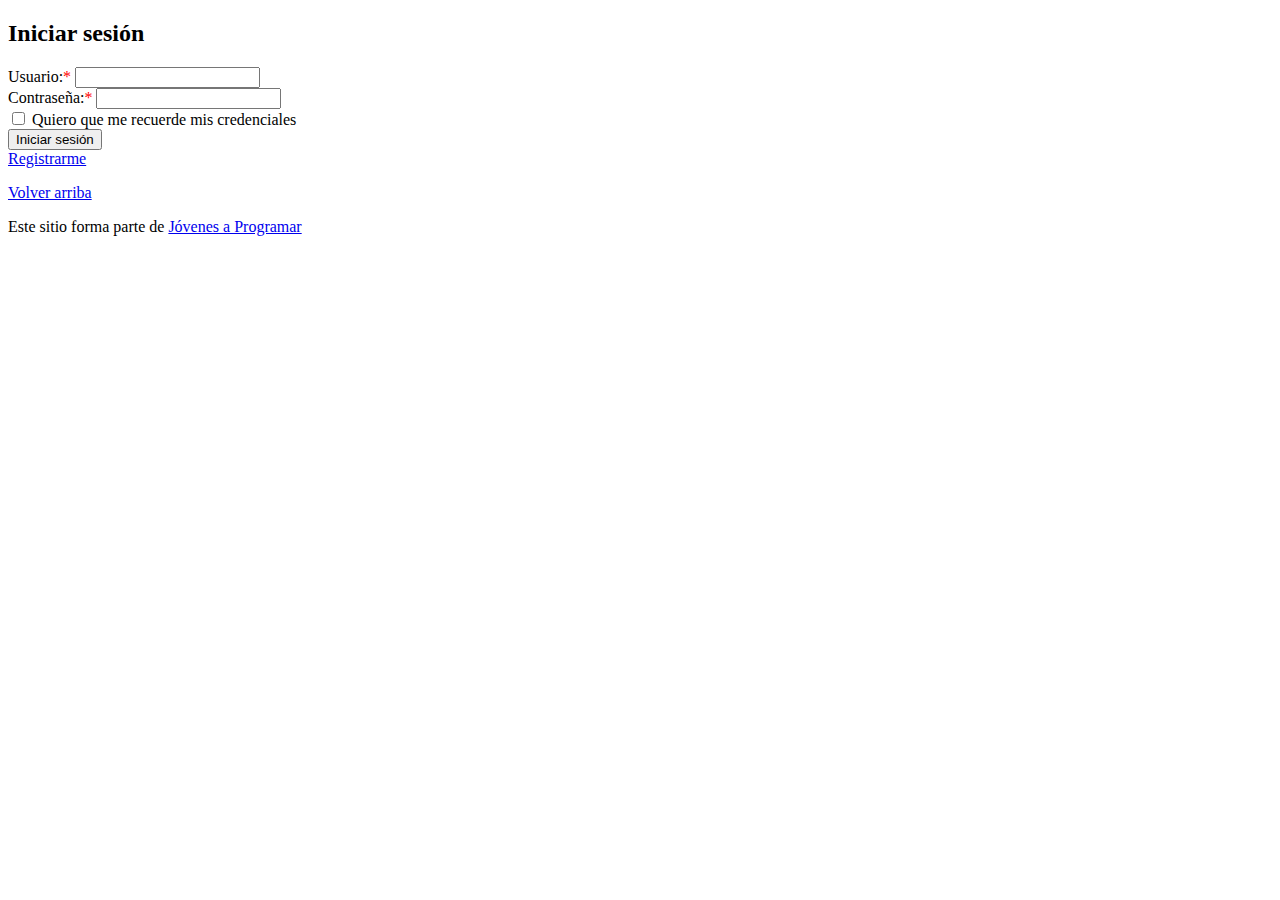
==== index.html @ 2f0b55a5 "Add files via upload" ====
<!DOCTYPE html>
<html lang="es">

<head>
  <meta http-equiv="Content-Type" content="text/html; charset=UTF-8">
  <meta name="viewport" content="width=device-width, initial-scale=1, shrink-to-fit=no">
  <link href="https://cdn.jsdelivr.net/npm/bootstrap@5.3.2/dist/css/bootstrap.min.css" rel="stylesheet"
  integrity="sha384-T3c6CoIi6uLrA9TneNEoa7RxnatzjcDSCmG1MXxSR1GAsXEV/Dwwykc2MPK8M2HN" crossorigin="anonymous">
  <link href="https://fonts.googleapis.com/css?family=Raleway:300,300i,400,400i,700,700i,900,900i" rel="stylesheet">
  <link href="css/styles.css" rel="stylesheet">
  <title>eMercado - Todo lo que busques está aquí</title>

</head>

<body data-bs-theme="light">

  <!-- Menu de navegacion -->
  <nav class="navbar navbar-expand-lg navbar-dark bg-dark p-1">
    <div class="container">
      <button class="navbar-toggler" type="button" data-bs-toggle="collapse" data-bs-target="#navbarNav"
        aria-controls="navbarNav" aria-expanded="false" aria-label="Toggle navigation">
        <span class="navbar-toggler-icon"></span>
      </button>
      <div class="collapse navbar-collapse" id="navbarNav">
        <ul class="navbar-nav w-100 justify-content-between">
          <li class="nav-item mx-5">
            <a class="nav-link active" href="index.html">Inicio</a>
          </li>
          <li class="nav-item mx-5">
            <a class="nav-link" href="categories.html">Categorías</a>
          </li>
          <li class="nav-item mx-5">
            <a class="nav-link" href="sell.html">Vender</a>
          </li>
          <div class="btn-group">
            <button type="button" class="btn btn-danger dropdown-toggle" data-bs-toggle="dropdown" aria-expanded="false"
              id="username">

            </button>
            <ul class="dropdown-menu">
              <li><a class="dropdown-item" href="cart.html">Mi carrito</a></li>

              <li><a class="dropdown-item" href="my-profile.html">Mi perfil</a></li>
              <li>
                <hr class="dropdown-divider">
              </li>
              <li><a class="dropdown-item" id="logoutButton" href="#">Cerrar sesión</a></li>
              <li><button id="toggle-mode" class="dropdown-item">Cambiar tema</button></li>
            </ul>
          </div>
      </div>
      </ul>
    </div>
    </div>
  </nav>

  <!-- Main -->
  <main>
    <div class="jumbotron text-center"></div>
    <div class="album py-5 bg">
      <div class="container">
        <div class="row">
          <div class="col-md-4">
            <div class="card mb-4 shadow-sm custom-card cursor-active" id="autos">
              <img class="bd-placeholder-img card-img-top" src="img/cars_index.jpg"
                alt="Imgagen representativa de la categoría 'Autos'">
              <h3 class="m-3">Autos</h3>
              <div class="card-body">
                <p class="card-text">Los mejores precios en autos 0 kilómetro, de alta y media gama.</p>
              </div>
            </div>
          </div>
          <div class="col-md-4">
            <div class="card mb-4 shadow-sm custom-card cursor-active" id="juguetes">
              <img class="bd-placeholder-img card-img-top" src="img/toys_index.jpg"
                alt="Imgagen representativa de la categoría 'Juguetes'">
              <h3 class="m-3">Juguetes</h3>
              <div class="card-body">
                <p class="card-text">Encuentra aquí los mejores precios para niños/as de cualquier edad.</p>
              </div>
            </div>
          </div>
          <div class="col-md-4">
            <div class="card mb-4 shadow-sm custom-card cursor-active" id="muebles">
              <img class="bd-placeholder-img card-img-top" src="img/furniture_index.jpg"
                alt="Imgagen representativa de la categoría 'Muebles'">
              <h3 class="m-3">Muebles</h3>
              <div class="card-body">
                <p class="card-text">Muebles antiguos, nuevos y para ser armados por uno mismo.</p>
              </div>
            </div>
          </div>
        </div>
        <div class="row">
          <a class="btn btn-light btn-lg btn-block" href="categories.html">Y mucho más!</a>
        </div>
      </div>
    </div>
  </main>

  <!-- Footer -->
  <footer class="text-muted">
    <div class="container">
      <p class="float-end">
        <a href="#">Volver arriba</a>
      </p>
      <p>Este sitio forma parte de <a href="https://jovenesaprogramar.edu.uy/" target="_blank">Jovenes a Programar</a>
      </p>
    </div>
  </footer>

  <!-- Scripts -->
  <script src="https://cdn.jsdelivr.net/npm/bootstrap@5.3.2/dist/js/bootstrap.bundle.min.js"
    integrity="sha384-C6RzsynM9kWDrMNeT87bh95OGNyZPhcTNXj1NW7RuBCsyN/o0jlpcV8Qyq46cDfL"
    crossorigin="anonymous"></script>
  <script src="js/login.js"></script>
  <script src="js/index.js"></script>
  <script src="js/init.js"></script>
  <script src="js/theme.js"></script>
</body>

</html>
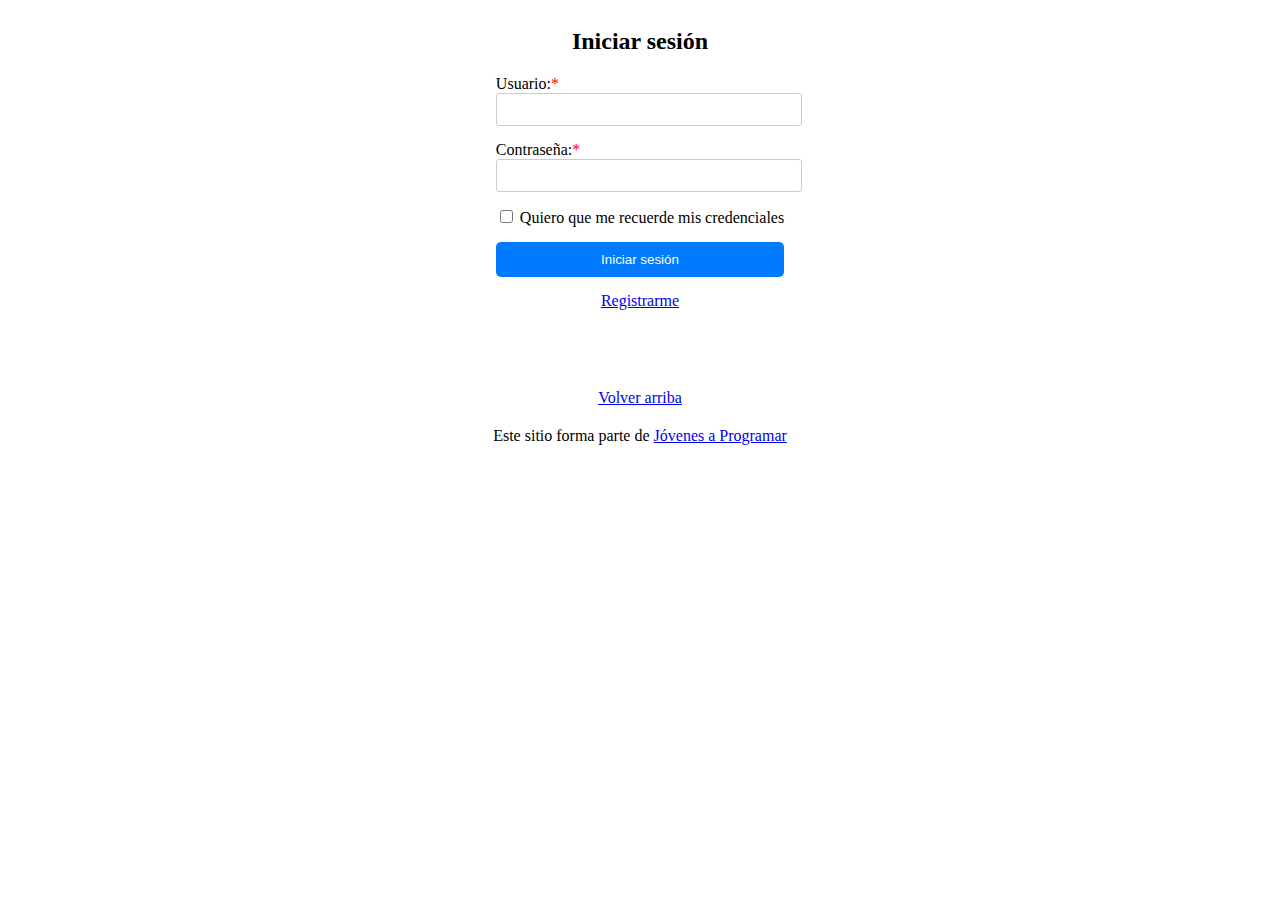
==== commit 30c1c3de: "Add files via upload" ====
--- a/index.html
+++ b/index.html
@@ -1,122 +1,122 @@
-<!DOCTYPE html>
-<html lang="es">
-
-<head>
-  <meta http-equiv="Content-Type" content="text/html; charset=UTF-8">
-  <meta name="viewport" content="width=device-width, initial-scale=1, shrink-to-fit=no">
-  <link href="https://cdn.jsdelivr.net/npm/bootstrap@5.3.2/dist/css/bootstrap.min.css" rel="stylesheet"
-  integrity="sha384-T3c6CoIi6uLrA9TneNEoa7RxnatzjcDSCmG1MXxSR1GAsXEV/Dwwykc2MPK8M2HN" crossorigin="anonymous">
-  <link href="https://fonts.googleapis.com/css?family=Raleway:300,300i,400,400i,700,700i,900,900i" rel="stylesheet">
-  <link href="css/styles.css" rel="stylesheet">
-  <title>eMercado - Todo lo que busques está aquí</title>
-
-</head>
-
-<body data-bs-theme="light">
-
-  <!-- Menu de navegacion -->
-  <nav class="navbar navbar-expand-lg navbar-dark bg-dark p-1">
-    <div class="container">
-      <button class="navbar-toggler" type="button" data-bs-toggle="collapse" data-bs-target="#navbarNav"
-        aria-controls="navbarNav" aria-expanded="false" aria-label="Toggle navigation">
-        <span class="navbar-toggler-icon"></span>
-      </button>
-      <div class="collapse navbar-collapse" id="navbarNav">
-        <ul class="navbar-nav w-100 justify-content-between">
-          <li class="nav-item mx-5">
-            <a class="nav-link active" href="index.html">Inicio</a>
-          </li>
-          <li class="nav-item mx-5">
-            <a class="nav-link" href="categories.html">Categorías</a>
-          </li>
-          <li class="nav-item mx-5">
-            <a class="nav-link" href="sell.html">Vender</a>
-          </li>
-          <div class="btn-group">
-            <button type="button" class="btn btn-danger dropdown-toggle" data-bs-toggle="dropdown" aria-expanded="false"
-              id="username">
-
-            </button>
-            <ul class="dropdown-menu">
-              <li><a class="dropdown-item" href="cart.html">Mi carrito</a></li>
-
-              <li><a class="dropdown-item" href="my-profile.html">Mi perfil</a></li>
-              <li>
-                <hr class="dropdown-divider">
-              </li>
-              <li><a class="dropdown-item" id="logoutButton" href="#">Cerrar sesión</a></li>
-              <li><button id="toggle-mode" class="dropdown-item">Cambiar tema</button></li>
-            </ul>
-          </div>
-      </div>
-      </ul>
-    </div>
-    </div>
-  </nav>
-
-  <!-- Main -->
-  <main>
-    <div class="jumbotron text-center"></div>
-    <div class="album py-5 bg">
-      <div class="container">
-        <div class="row">
-          <div class="col-md-4">
-            <div class="card mb-4 shadow-sm custom-card cursor-active" id="autos">
-              <img class="bd-placeholder-img card-img-top" src="img/cars_index.jpg"
-                alt="Imgagen representativa de la categoría 'Autos'">
-              <h3 class="m-3">Autos</h3>
-              <div class="card-body">
-                <p class="card-text">Los mejores precios en autos 0 kilómetro, de alta y media gama.</p>
-              </div>
-            </div>
-          </div>
-          <div class="col-md-4">
-            <div class="card mb-4 shadow-sm custom-card cursor-active" id="juguetes">
-              <img class="bd-placeholder-img card-img-top" src="img/toys_index.jpg"
-                alt="Imgagen representativa de la categoría 'Juguetes'">
-              <h3 class="m-3">Juguetes</h3>
-              <div class="card-body">
-                <p class="card-text">Encuentra aquí los mejores precios para niños/as de cualquier edad.</p>
-              </div>
-            </div>
-          </div>
-          <div class="col-md-4">
-            <div class="card mb-4 shadow-sm custom-card cursor-active" id="muebles">
-              <img class="bd-placeholder-img card-img-top" src="img/furniture_index.jpg"
-                alt="Imgagen representativa de la categoría 'Muebles'">
-              <h3 class="m-3">Muebles</h3>
-              <div class="card-body">
-                <p class="card-text">Muebles antiguos, nuevos y para ser armados por uno mismo.</p>
-              </div>
-            </div>
-          </div>
-        </div>
-        <div class="row">
-          <a class="btn btn-light btn-lg btn-block" href="categories.html">Y mucho más!</a>
-        </div>
-      </div>
-    </div>
-  </main>
-
-  <!-- Footer -->
-  <footer class="text-muted">
-    <div class="container">
-      <p class="float-end">
-        <a href="#">Volver arriba</a>
-      </p>
-      <p>Este sitio forma parte de <a href="https://jovenesaprogramar.edu.uy/" target="_blank">Jovenes a Programar</a>
-      </p>
-    </div>
-  </footer>
-
-  <!-- Scripts -->
-  <script src="https://cdn.jsdelivr.net/npm/bootstrap@5.3.2/dist/js/bootstrap.bundle.min.js"
-    integrity="sha384-C6RzsynM9kWDrMNeT87bh95OGNyZPhcTNXj1NW7RuBCsyN/o0jlpcV8Qyq46cDfL"
-    crossorigin="anonymous"></script>
-  <script src="js/login.js"></script>
-  <script src="js/index.js"></script>
-  <script src="js/init.js"></script>
-  <script src="js/theme.js"></script>
-</body>
-
+<!DOCTYPE html>
+<html lang="es">
+
+<head>
+  <meta http-equiv="Content-Type" content="text/html; charset=UTF-8">
+  <meta name="viewport" content="width=device-width, initial-scale=1, shrink-to-fit=no">
+  <link href="https://cdn.jsdelivr.net/npm/bootstrap@5.3.2/dist/css/bootstrap.min.css" rel="stylesheet"
+  integrity="sha384-T3c6CoIi6uLrA9TneNEoa7RxnatzjcDSCmG1MXxSR1GAsXEV/Dwwykc2MPK8M2HN" crossorigin="anonymous">
+  <link href="https://fonts.googleapis.com/css?family=Raleway:300,300i,400,400i,700,700i,900,900i" rel="stylesheet">
+  <link href="css/styles.css" rel="stylesheet">
+  <title>eMercado - Todo lo que busques está aquí</title>
+
+</head>
+
+<body data-bs-theme="light">
+
+  <!-- Menu de navegacion -->
+  <nav class="navbar navbar-expand-lg navbar-dark bg-dark p-1">
+    <div class="container">
+      <button class="navbar-toggler" type="button" data-bs-toggle="collapse" data-bs-target="#navbarNav"
+        aria-controls="navbarNav" aria-expanded="false" aria-label="Toggle navigation">
+        <span class="navbar-toggler-icon"></span>
+      </button>
+      <div class="collapse navbar-collapse" id="navbarNav">
+        <ul class="navbar-nav w-100 justify-content-between">
+          <li class="nav-item mx-5">
+            <a class="nav-link active" href="index.html">Inicio</a>
+          </li>
+          <li class="nav-item mx-5">
+            <a class="nav-link" href="categories.html">Categorías</a>
+          </li>
+          <li class="nav-item mx-5">
+            <a class="nav-link" href="sell.html">Vender</a>
+          </li>
+          <div class="btn-group">
+            <button type="button" class="btn btn-danger dropdown-toggle" data-bs-toggle="dropdown" aria-expanded="false"
+              id="username">
+
+            </button>
+            <ul class="dropdown-menu">
+              <li><a class="dropdown-item" href="cart.html">Mi carrito</a></li>
+
+              <li><a class="dropdown-item" href="my-profile.html">Mi perfil</a></li>
+              <li>
+                <hr class="dropdown-divider">
+              </li>
+              <li><a class="dropdown-item" id="logoutButton" href="#">Cerrar sesión</a></li>
+              <li><button id="toggle-mode" class="dropdown-item">Cambiar tema</button></li>
+            </ul>
+          </div>
+      </div>
+      </ul>
+    </div>
+    </div>
+  </nav>
+
+  <!-- Main -->
+  <main>
+    <div class="jumbotron text-center"></div>
+    <div class="album py-5 bg">
+      <div class="container">
+        <div class="row">
+          <div class="col-md-4">
+            <div class="card mb-4 shadow-sm custom-card cursor-active" id="autos">
+              <img class="bd-placeholder-img card-img-top" src="img/cars_index.jpg"
+                alt="Imgagen representativa de la categoría 'Autos'">
+              <h3 class="m-3">Autos</h3>
+              <div class="card-body">
+                <p class="card-text">Los mejores precios en autos 0 kilómetro, de alta y media gama.</p>
+              </div>
+            </div>
+          </div>
+          <div class="col-md-4">
+            <div class="card mb-4 shadow-sm custom-card cursor-active" id="juguetes">
+              <img class="bd-placeholder-img card-img-top" src="img/toys_index.jpg"
+                alt="Imgagen representativa de la categoría 'Juguetes'">
+              <h3 class="m-3">Juguetes</h3>
+              <div class="card-body">
+                <p class="card-text">Encuentra aquí los mejores precios para niños/as de cualquier edad.</p>
+              </div>
+            </div>
+          </div>
+          <div class="col-md-4">
+            <div class="card mb-4 shadow-sm custom-card cursor-active" id="muebles">
+              <img class="bd-placeholder-img card-img-top" src="img/furniture_index.jpg"
+                alt="Imgagen representativa de la categoría 'Muebles'">
+              <h3 class="m-3">Muebles</h3>
+              <div class="card-body">
+                <p class="card-text">Muebles antiguos, nuevos y para ser armados por uno mismo.</p>
+              </div>
+            </div>
+          </div>
+        </div>
+        <div class="row">
+          <a class="btn btn-light btn-lg btn-block" href="categories.html">Y mucho más!</a>
+        </div>
+      </div>
+    </div>
+  </main>
+
+  <!-- Footer -->
+  <footer class="text-muted">
+    <div class="container">
+      <p class="float-end">
+        <a href="#">Volver arriba</a>
+      </p>
+      <p>Este sitio forma parte de <a href="https://jovenesaprogramar.edu.uy/" target="_blank">Jovenes a Programar</a>
+      </p>
+    </div>
+  </footer>
+
+  <!-- Scripts -->
+  <script src="https://cdn.jsdelivr.net/npm/bootstrap@5.3.2/dist/js/bootstrap.bundle.min.js"
+    integrity="sha384-C6RzsynM9kWDrMNeT87bh95OGNyZPhcTNXj1NW7RuBCsyN/o0jlpcV8Qyq46cDfL"
+    crossorigin="anonymous"></script>
+  <script src="js/login.js"></script>
+  <script src="js/index.js"></script>
+  <script src="js/init.js"></script>
+  <script src="js/theme.js"></script>
+</body>
+
 </html>--- a/css/styles.css
+++ b/css/styles.css
@@ -0,0 +1,227 @@
+.jumbotron,
+.card-body,
+.container,
+.site-header {
+  font-family: 'Verdana', serif !important;
+}
+.jumbotron .display-4 {
+  font-weight: bold;
+}
+
+nav a {
+  text-decoration: none;
+}
+
+.bd-placeholder-img {
+  font-size: 1.12rem;
+  text-anchor: middle;
+  -webkit-user-select: none;
+  -moz-user-select: none;
+  -ms-user-select: none;
+  user-select: none;
+}
+
+@media (min-width: 768px) {
+  .bd-placeholder-img-lg {
+    font-size: 3.5rem;
+  }
+}
+
+.jumbotron {
+  height: 50vh;
+  padding: 5em inherit;
+  margin-bottom: 0;
+  background-color: #53C0FB;
+  background: url('../img/cover_back.png');
+  background-size: cover;
+  background-position: center;
+  background-repeat: no-repeat;
+  color: black;
+  font-weight: bold;
+}
+
+@media (min-width: 768px) {
+  .jumbotron {
+    padding-top: 6rem;
+    padding-bottom: 6rem;
+  }
+}
+
+.jumbotron p:last-child {
+  margin-bottom: 0;
+}
+
+.jumbotron-heading {
+  font-weight: 300;
+}
+
+.jumbotron .container {
+  max-width: 40rem;
+  background-color: rgba(255, 255, 255, 0.5);
+  border-radius: 10px;
+  text-shadow: 1px 1px 2px grey;
+}
+
+.jumbotron .lead {
+  font-size: 38px;
+}
+
+footer {
+  padding-top: 3rem;
+  padding-bottom: 3rem;
+}
+
+footer p {
+  margin-bottom: .25rem;
+}
+
+.site-header a {
+  color: white;
+  transition: ease-in-out color .15s;
+}
+
+.site-header .dropdown-menu a {
+  color: black;
+}
+
+.dropzone {
+  border: 2px dashed #0087F7;
+  border-radius: 5px;
+  background: white;
+}
+
+.img-fit {
+  max-height: 100%;
+}
+
+.alert {
+  position: fixed;
+  top: 80px;
+  width: 50%;
+  left: 50%;
+  transform: translate(-50%, 0);
+}
+
+.lds-ring {
+  display: inline-block;
+  position: relative;
+  width: 64px;
+  height: 64px;
+  top: 50%;
+  left: 50%;
+}
+
+.cursor-active {
+  cursor: pointer;
+}
+
+.left {
+  float: left;
+  padding: 4px;
+  background-color: rgba(255, 255, 255, 0.5);
+}
+
+.lds-ring div {
+  box-sizing: border-box;
+  display: block;
+  position: absolute;
+  width: 51px;
+  height: 51px;
+  margin: 6px;
+  border: 6px solid #fff;
+  border-radius: 50%;
+  animation: lds-ring 1.2s cubic-bezier(0.5, 0, 0.5, 1) infinite;
+  border-color: #fff transparent transparent transparent;
+}
+
+.lds-ring div:nth-child(1) {
+  animation-delay: -0.45s;
+}
+
+.lds-ring div:nth-child(2) {
+  animation-delay: -0.3s;
+}
+
+.lds-ring div:nth-child(3) {
+  animation-delay: -0.15s;
+}
+
+@keyframes lds-ring {
+  0% {
+    transform: rotate(0deg);
+  }
+
+  100% {
+    transform: rotate(360deg);
+  }
+}
+
+.signin {
+  width: 100%;
+  max-width: 330px;
+  padding: 15px;
+  margin: auto;
+}
+
+#spinner-wrapper {
+  position: fixed;
+  background-color: rgba(0, 0, 0, 0.5);
+  width: 100%;
+  height: 100%;
+  top: 0;
+  left: 0;
+  z-index: 1021;
+  display: none;
+}
+
+main {
+  min-height: calc(100vh - 210px);
+}
+
+a.custom-card,
+a.custom-card:hover {
+  color: inherit;
+  text-decoration: inherit;
+}
+
+.checked {
+  color: orange;
+}
+
+
+.container { /*este es el del login*/
+  
+  display: flex;
+  flex-direction: column;
+  align-items: center;
+}
+
+.form-group {
+  margin-bottom: 15px;
+}
+
+label {
+  display: block;
+}
+
+input[type="text"],
+input[type="password"] {
+  width: 100%;
+  padding: 8px;
+  border: 1px solid #ccc;
+  border-radius: 3px;
+}
+
+button {
+  background-color: #007bff;
+  color: #fff;
+  padding: 10px 20px;
+  border: none;
+  border-radius: 5px;
+  cursor: pointer;
+  width: 100%;
+}
+
+button:hover {
+  background-color: #56a0f0;
+}
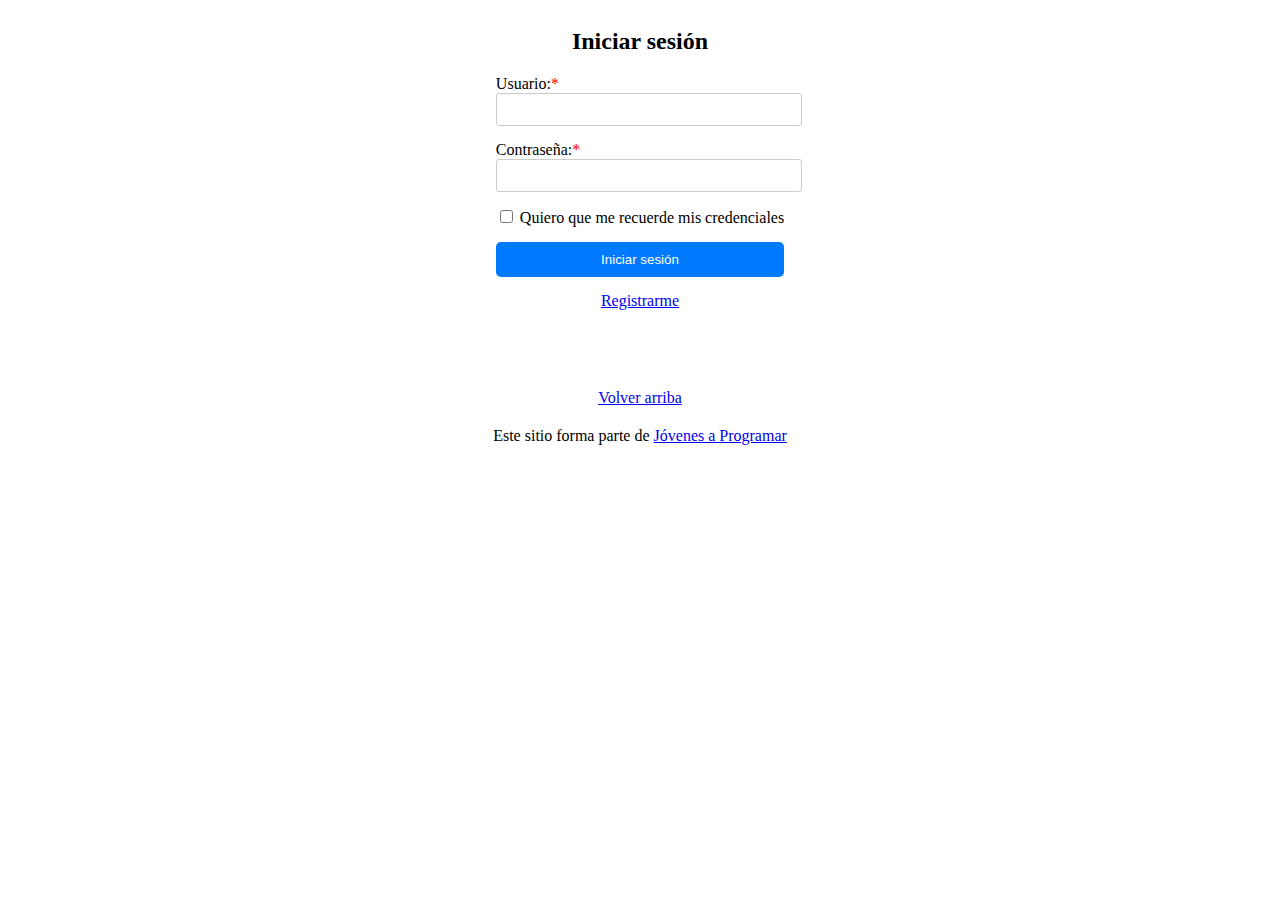
==== commit 07072d27: "Add files via upload" ====
--- a/index.html
+++ b/index.html
@@ -1,122 +1,122 @@
-<!DOCTYPE html>
-<html lang="es">
-
-<head>
-  <meta http-equiv="Content-Type" content="text/html; charset=UTF-8">
-  <meta name="viewport" content="width=device-width, initial-scale=1, shrink-to-fit=no">
-  <link href="https://cdn.jsdelivr.net/npm/bootstrap@5.3.2/dist/css/bootstrap.min.css" rel="stylesheet"
-  integrity="sha384-T3c6CoIi6uLrA9TneNEoa7RxnatzjcDSCmG1MXxSR1GAsXEV/Dwwykc2MPK8M2HN" crossorigin="anonymous">
-  <link href="https://fonts.googleapis.com/css?family=Raleway:300,300i,400,400i,700,700i,900,900i" rel="stylesheet">
-  <link href="css/styles.css" rel="stylesheet">
-  <title>eMercado - Todo lo que busques está aquí</title>
-
-</head>
-
-<body data-bs-theme="light">
-
-  <!-- Menu de navegacion -->
-  <nav class="navbar navbar-expand-lg navbar-dark bg-dark p-1">
-    <div class="container">
-      <button class="navbar-toggler" type="button" data-bs-toggle="collapse" data-bs-target="#navbarNav"
-        aria-controls="navbarNav" aria-expanded="false" aria-label="Toggle navigation">
-        <span class="navbar-toggler-icon"></span>
-      </button>
-      <div class="collapse navbar-collapse" id="navbarNav">
-        <ul class="navbar-nav w-100 justify-content-between">
-          <li class="nav-item mx-5">
-            <a class="nav-link active" href="index.html">Inicio</a>
-          </li>
-          <li class="nav-item mx-5">
-            <a class="nav-link" href="categories.html">Categorías</a>
-          </li>
-          <li class="nav-item mx-5">
-            <a class="nav-link" href="sell.html">Vender</a>
-          </li>
-          <div class="btn-group">
-            <button type="button" class="btn btn-danger dropdown-toggle" data-bs-toggle="dropdown" aria-expanded="false"
-              id="username">
-
-            </button>
-            <ul class="dropdown-menu">
-              <li><a class="dropdown-item" href="cart.html">Mi carrito</a></li>
-
-              <li><a class="dropdown-item" href="my-profile.html">Mi perfil</a></li>
-              <li>
-                <hr class="dropdown-divider">
-              </li>
-              <li><a class="dropdown-item" id="logoutButton" href="#">Cerrar sesión</a></li>
-              <li><button id="toggle-mode" class="dropdown-item">Cambiar tema</button></li>
-            </ul>
-          </div>
-      </div>
-      </ul>
-    </div>
-    </div>
-  </nav>
-
-  <!-- Main -->
-  <main>
-    <div class="jumbotron text-center"></div>
-    <div class="album py-5 bg">
-      <div class="container">
-        <div class="row">
-          <div class="col-md-4">
-            <div class="card mb-4 shadow-sm custom-card cursor-active" id="autos">
-              <img class="bd-placeholder-img card-img-top" src="img/cars_index.jpg"
-                alt="Imgagen representativa de la categoría 'Autos'">
-              <h3 class="m-3">Autos</h3>
-              <div class="card-body">
-                <p class="card-text">Los mejores precios en autos 0 kilómetro, de alta y media gama.</p>
-              </div>
-            </div>
-          </div>
-          <div class="col-md-4">
-            <div class="card mb-4 shadow-sm custom-card cursor-active" id="juguetes">
-              <img class="bd-placeholder-img card-img-top" src="img/toys_index.jpg"
-                alt="Imgagen representativa de la categoría 'Juguetes'">
-              <h3 class="m-3">Juguetes</h3>
-              <div class="card-body">
-                <p class="card-text">Encuentra aquí los mejores precios para niños/as de cualquier edad.</p>
-              </div>
-            </div>
-          </div>
-          <div class="col-md-4">
-            <div class="card mb-4 shadow-sm custom-card cursor-active" id="muebles">
-              <img class="bd-placeholder-img card-img-top" src="img/furniture_index.jpg"
-                alt="Imgagen representativa de la categoría 'Muebles'">
-              <h3 class="m-3">Muebles</h3>
-              <div class="card-body">
-                <p class="card-text">Muebles antiguos, nuevos y para ser armados por uno mismo.</p>
-              </div>
-            </div>
-          </div>
-        </div>
-        <div class="row">
-          <a class="btn btn-light btn-lg btn-block" href="categories.html">Y mucho más!</a>
-        </div>
-      </div>
-    </div>
-  </main>
-
-  <!-- Footer -->
-  <footer class="text-muted">
-    <div class="container">
-      <p class="float-end">
-        <a href="#">Volver arriba</a>
-      </p>
-      <p>Este sitio forma parte de <a href="https://jovenesaprogramar.edu.uy/" target="_blank">Jovenes a Programar</a>
-      </p>
-    </div>
-  </footer>
-
-  <!-- Scripts -->
-  <script src="https://cdn.jsdelivr.net/npm/bootstrap@5.3.2/dist/js/bootstrap.bundle.min.js"
-    integrity="sha384-C6RzsynM9kWDrMNeT87bh95OGNyZPhcTNXj1NW7RuBCsyN/o0jlpcV8Qyq46cDfL"
-    crossorigin="anonymous"></script>
-  <script src="js/login.js"></script>
-  <script src="js/index.js"></script>
-  <script src="js/init.js"></script>
-  <script src="js/theme.js"></script>
-</body>
-
+<!DOCTYPE html>
+<html lang="es">
+
+<head>
+  <meta http-equiv="Content-Type" content="text/html; charset=UTF-8">
+  <meta name="viewport" content="width=device-width, initial-scale=1, shrink-to-fit=no">
+  <link href="https://cdn.jsdelivr.net/npm/bootstrap@5.3.2/dist/css/bootstrap.min.css" rel="stylesheet"
+  integrity="sha384-T3c6CoIi6uLrA9TneNEoa7RxnatzjcDSCmG1MXxSR1GAsXEV/Dwwykc2MPK8M2HN" crossorigin="anonymous">
+  <link href="https://fonts.googleapis.com/css?family=Raleway:300,300i,400,400i,700,700i,900,900i" rel="stylesheet">
+  <link href="css/styles.css" rel="stylesheet">
+  <title>eMercado - Todo lo que busques está aquí</title>
+
+</head>
+
+<body data-bs-theme="light">
+
+  <!-- Menu de navegacion -->
+  <nav class="navbar navbar-expand-lg navbar-dark bg-dark p-1">
+    <div class="container">
+      <button class="navbar-toggler" type="button" data-bs-toggle="collapse" data-bs-target="#navbarNav"
+        aria-controls="navbarNav" aria-expanded="false" aria-label="Toggle navigation">
+        <span class="navbar-toggler-icon"></span>
+      </button>
+      <div class="collapse navbar-collapse" id="navbarNav">
+        <ul class="navbar-nav w-100 justify-content-between">
+          <li class="nav-item mx-5">
+            <a class="nav-link active" href="index.html">Inicio</a>
+          </li>
+          <li class="nav-item mx-5">
+            <a class="nav-link" href="categories.html">Categorías</a>
+          </li>
+          <li class="nav-item mx-5">
+            <a class="nav-link" href="sell.html">Vender</a>
+          </li>
+          <div class="btn-group">
+            <button type="button" class="btn btn-danger dropdown-toggle" data-bs-toggle="dropdown" aria-expanded="false"
+              id="username">
+
+            </button>
+            <ul class="dropdown-menu">
+              <li><a class="dropdown-item" href="cart.html">Mi carrito</a></li>
+
+              <li><a class="dropdown-item" href="my-profile.html">Mi perfil</a></li>
+              <li>
+                <hr class="dropdown-divider">
+              </li>
+              <li><a class="dropdown-item" id="logoutButton" href="#">Cerrar sesión</a></li>
+              <li><button id="toggle-mode" class="dropdown-item">Cambiar tema</button></li>
+            </ul>
+          </div>
+      </div>
+      </ul>
+    </div>
+    </div>
+  </nav>
+
+  <!-- Main -->
+  <main>
+    <div class="jumbotron text-center"></div>
+    <div class="album py-5 bg">
+      <div class="container">
+        <div class="row">
+          <div class="col-md-4">
+            <div class="card mb-4 shadow-sm custom-card cursor-active" id="autos">
+              <img class="bd-placeholder-img card-img-top" src="img/cars_index.jpg"
+                alt="Imgagen representativa de la categoría 'Autos'">
+              <h3 class="m-3">Autos</h3>
+              <div class="card-body">
+                <p class="card-text">Los mejores precios en autos 0 kilómetro, de alta y media gama.</p>
+              </div>
+            </div>
+          </div>
+          <div class="col-md-4">
+            <div class="card mb-4 shadow-sm custom-card cursor-active" id="juguetes">
+              <img class="bd-placeholder-img card-img-top" src="img/toys_index.jpg"
+                alt="Imgagen representativa de la categoría 'Juguetes'">
+              <h3 class="m-3">Juguetes</h3>
+              <div class="card-body">
+                <p class="card-text">Encuentra aquí los mejores precios para niños/as de cualquier edad.</p>
+              </div>
+            </div>
+          </div>
+          <div class="col-md-4">
+            <div class="card mb-4 shadow-sm custom-card cursor-active" id="muebles">
+              <img class="bd-placeholder-img card-img-top" src="img/furniture_index.jpg"
+                alt="Imgagen representativa de la categoría 'Muebles'">
+              <h3 class="m-3">Muebles</h3>
+              <div class="card-body">
+                <p class="card-text">Muebles antiguos, nuevos y para ser armados por uno mismo.</p>
+              </div>
+            </div>
+          </div>
+        </div>
+        <div class="row">
+          <a class="btn borde-gris btn-lg btn-block" href="categories.html">Y mucho más!</a>
+        </div>
+      </div>
+    </div>
+  </main>
+
+  <!-- Footer -->
+  <footer class="text-muted">
+    <div class="container">
+      <p class="float-end">
+        <a href="#">Volver arriba</a>
+      </p>
+      <p>Este sitio forma parte de <a href="https://jovenesaprogramar.edu.uy/" target="_blank">Jovenes a Programar</a>
+      </p>
+    </div>
+  </footer>
+
+  <!-- Scripts -->
+  <script src="https://cdn.jsdelivr.net/npm/bootstrap@5.3.2/dist/js/bootstrap.bundle.min.js"
+    integrity="sha384-C6RzsynM9kWDrMNeT87bh95OGNyZPhcTNXj1NW7RuBCsyN/o0jlpcV8Qyq46cDfL"
+    crossorigin="anonymous"></script>
+  <script src="js/login.js"></script>
+  <script src="js/index.js"></script>
+  <script src="js/init.js"></script>
+  <script src="js/theme.js"></script>
+</body>
+
 </html>--- a/css/styles.css
+++ b/css/styles.css
@@ -189,8 +189,8 @@
 }
 
 
-.container { /*este es el del login*/
-  
+.container {
+  /*background: linear-gradient(201deg, #6dff33 0%, #fa361c 78%);*/
   display: flex;
   flex-direction: column;
   align-items: center;
@@ -225,3 +225,11 @@
 button:hover {
   background-color: #56a0f0;
 }
+
+.borde-gris {
+  border-color: #6e6e6e;
+}
+
+#filtrarPrecio, #filtrarLimpiar {
+  border-radius: 3px;
+}
